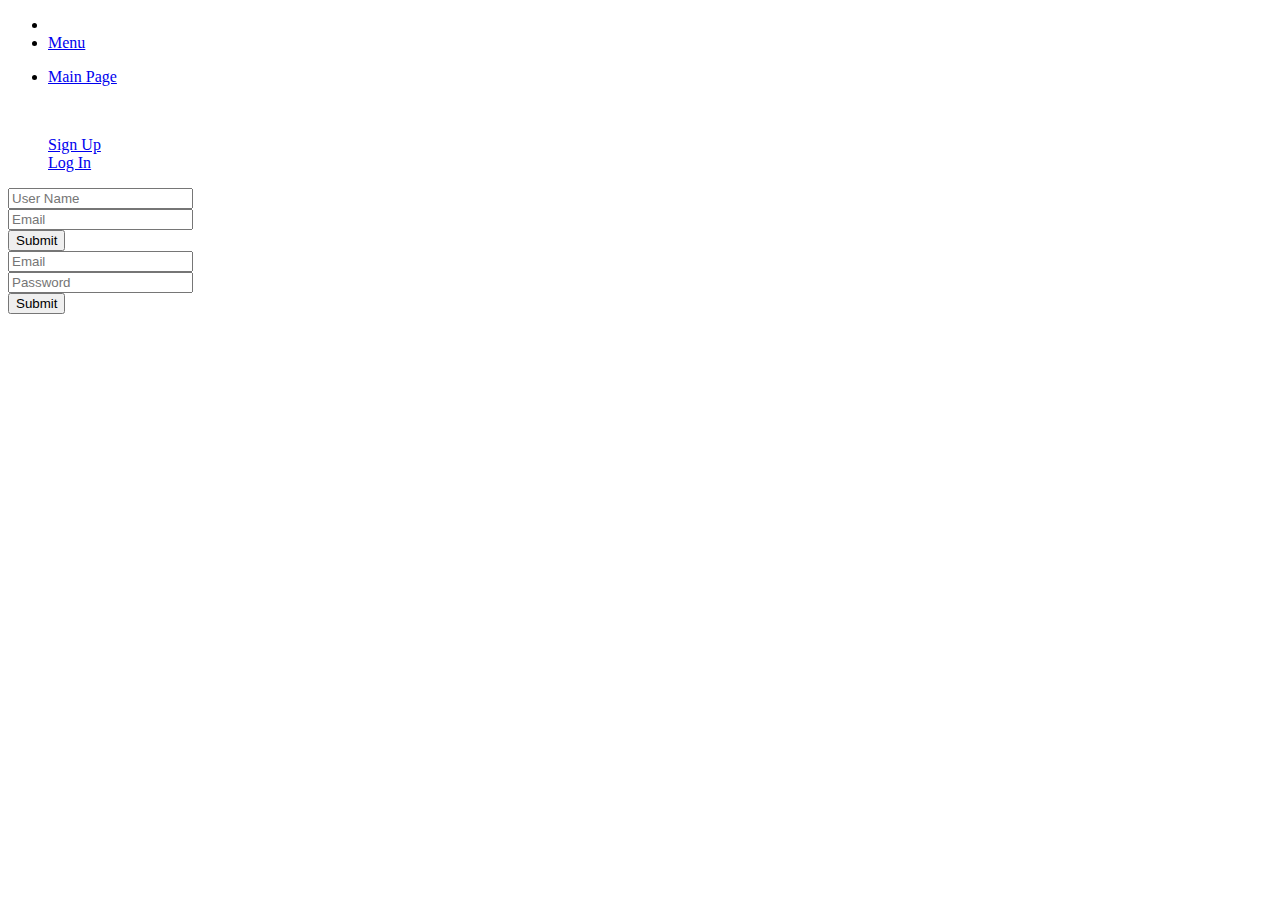
==== mockup/sign-up-and-log-in.html @ 2b734512 "Merge branch 'master' of github.com:comforme/comforme" ====
<!DOCTYPE html>
<html>
<head>
	<link href="css/normalize.min.css" rel="stylesheet" type="text/css" />
	<link href="css/foundation.min.css" rel="stylesheet" type="text/css" />
	<script src="js/jquery.min.js"></script>
	<script src="js/foundation.min.js"></script>
	<meta charset="utf-8" />
	<title>comfor.me</title>
	<link rel="stylesheet" href="css/style.css" />
	<script scr="js/login.js"></script>
</head>
<body>
	<nav class="top-bar" data-topbar>
		<ul class="title-area">
			<li class="name"></li>
			<li class="toggle-topbar menu-icon">
				<a href="#">Menu <span class="icon-menu"></span></a>
			</li>
		</ul>
		<section class="top-bar-section">
			<ul class="left">
				<li>
					<a href="/">Main Page</a>
				</li>
			</ul>
		</section>
	</nav>
	<div class="content">
		<div class="row">
			<div class="large-4 medium-3 small-1 columns">&nbsp;</div>
			<div class="large-4 medium-6 small-10 columns">
				<section class="login-tabs">
					<dl class="tabs" data-tab>
						<dd class="active"><a href="#sign-up-form">Sign Up</a></dd>
						<dd><a href="#log-in-form">Log In</a></dd>
					</dl>
					<div class="tabs-content">
						<div class="content active" id="sign-up-form">
							<form method="post" action="/">
								<div>
									<input type="text" name="username" placeholder="User Name">
								</div>
								<div>
									<input type="email" name="email" placeholder="Email">
								</div>
								<div>
									<button type="submit" class="button">Submit</button>
								</div>
							</form>
						</div>
						<div class="content" id="log-in-form">
							<form method="post" action="/">
								<div>
									<input type="email" name="email" placeholder="Email">
								</div>
								<div>
									<input type="password" name="password" placeholder="Password">
								</div>
								<div>
									<button type="submit" class="button">Submit</button>
								</div>
							</form>
						</div>
					</div>
				</section>
			</div>
			<div class="large-4 medium-3 small-1 columns">&nbsp;</div>
		</div>
	</div>
	<script>$(document).foundation();</script>
</body>
</html>
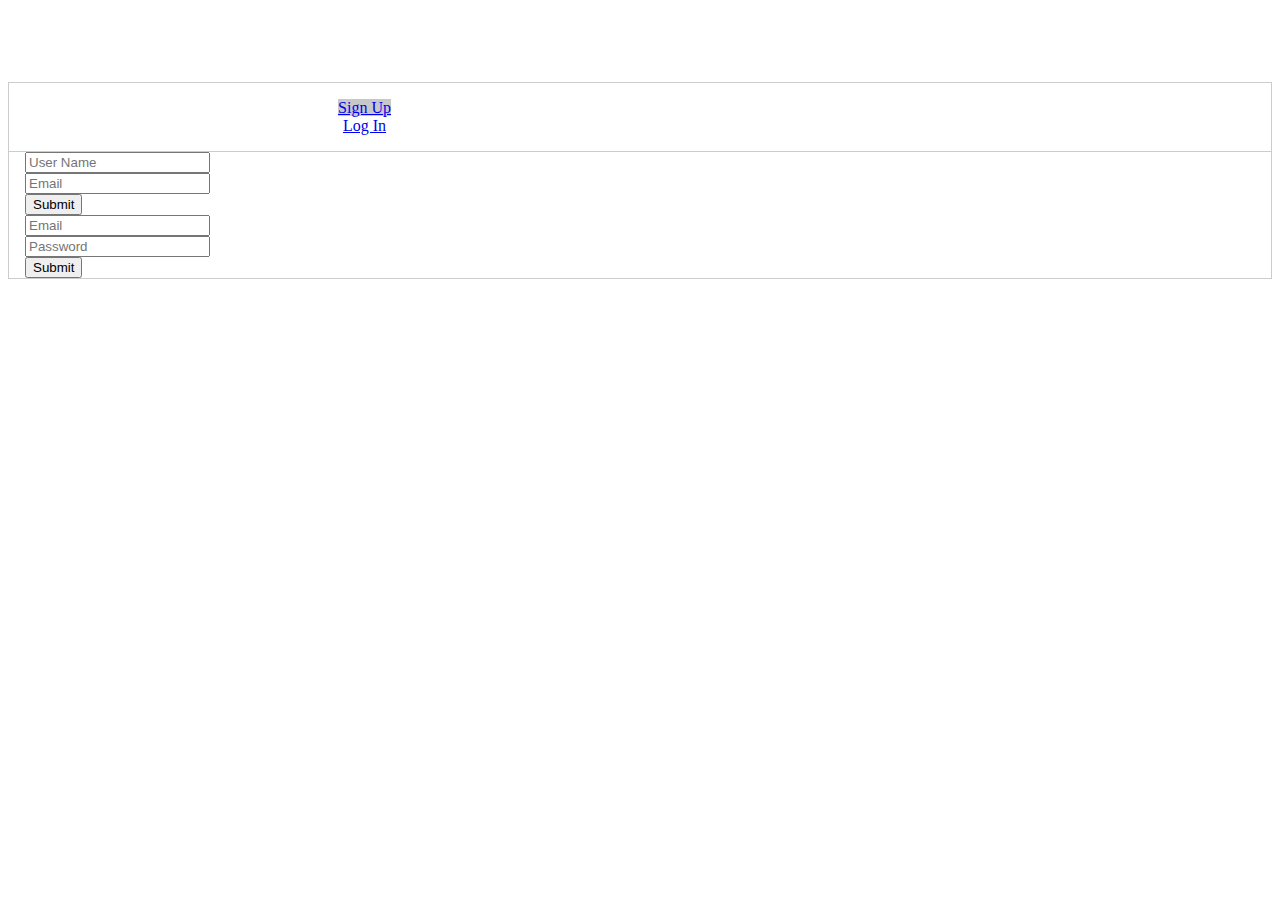
==== commit decc2158: "Merge branch 'master' of github.com:comforme/comforme" ====
--- a/mockup/sign-up-and-log-in.html
+++ b/mockup/sign-up-and-log-in.html
@@ -11,22 +11,7 @@
 	<script scr="js/login.js"></script>
 </head>
 <body>
-	<nav class="top-bar" data-topbar>
-		<ul class="title-area">
-			<li class="name"></li>
-			<li class="toggle-topbar menu-icon">
-				<a href="#">Menu <span class="icon-menu"></span></a>
-			</li>
-		</ul>
-		<section class="top-bar-section">
-			<ul class="left">
-				<li>
-					<a href="/">Main Page</a>
-				</li>
-			</ul>
-		</section>
-	</nav>
-	<div class="content">
+	<div class="content sign-up-and-log-in">
 		<div class="row">
 			<div class="large-4 medium-3 small-1 columns">&nbsp;</div>
 			<div class="large-4 medium-6 small-10 columns">
--- a/mockup/css/style.css
+++ b/mockup/css/style.css
@@ -0,0 +1,60 @@
+/* ---------- font-face ---------- */
+@font-face {
+  font-family: 'GeneralFoundicons';
+  src: url('http://fonts.comfor.me/general_foundicons.eot');
+  src: url('http://fonts.comfor.me/general_foundicons.eot?#iefix') format('embedded-opentype'),
+       url('http://fonts.comfor.me/general_foundicons.woff') format('woff'),
+       url('http://fonts.comfor.me/general_foundicons.ttf') format('truetype'),
+       url('http://fonts.comfor.me/general_foundicons.svg#GeneralFoundicons') format('svg');
+  font-weight: normal;
+  font-style: normal;
+}
+ 
+[class*="foundicon-"] {
+  display: inline;
+  width: auto;
+  height: auto;
+  line-height: inherit;
+  vertical-align: baseline;
+  background-image: none;
+  background-position: 0 0;
+  background-repeat: repeat;
+}
+ 
+[class*="foundicon-"]:before {
+  font-family: "GeneralFoundicons";
+  font-weight: normal;
+  font-style: normal;
+  text-decoration: inherit;
+}
+/* ---------- end font-face ---------- */
+
+/* ---------- Sign Up/Log In ---------- */
+
+.sign-up-and-log-in.content {
+	margin-top: 4rem;
+}
+
+.login-tabs {
+	border: 1px solid #CCCCCC;
+}
+
+.login-tabs dd {
+	width: 50%;
+	text-align: center;
+}
+.login-tabs dd.active a {
+	background-color: #C8C8C8;
+}
+
+.tabs-content {
+	border-top: 1px solid #CCCCCC;
+	padding: 0 1rem 0;
+}
+.tabs-content .content {
+	float: none;
+	padding-bottom: 0;
+}
+.tabs-content, .tabs-content form {
+	margin: 0;
+}
